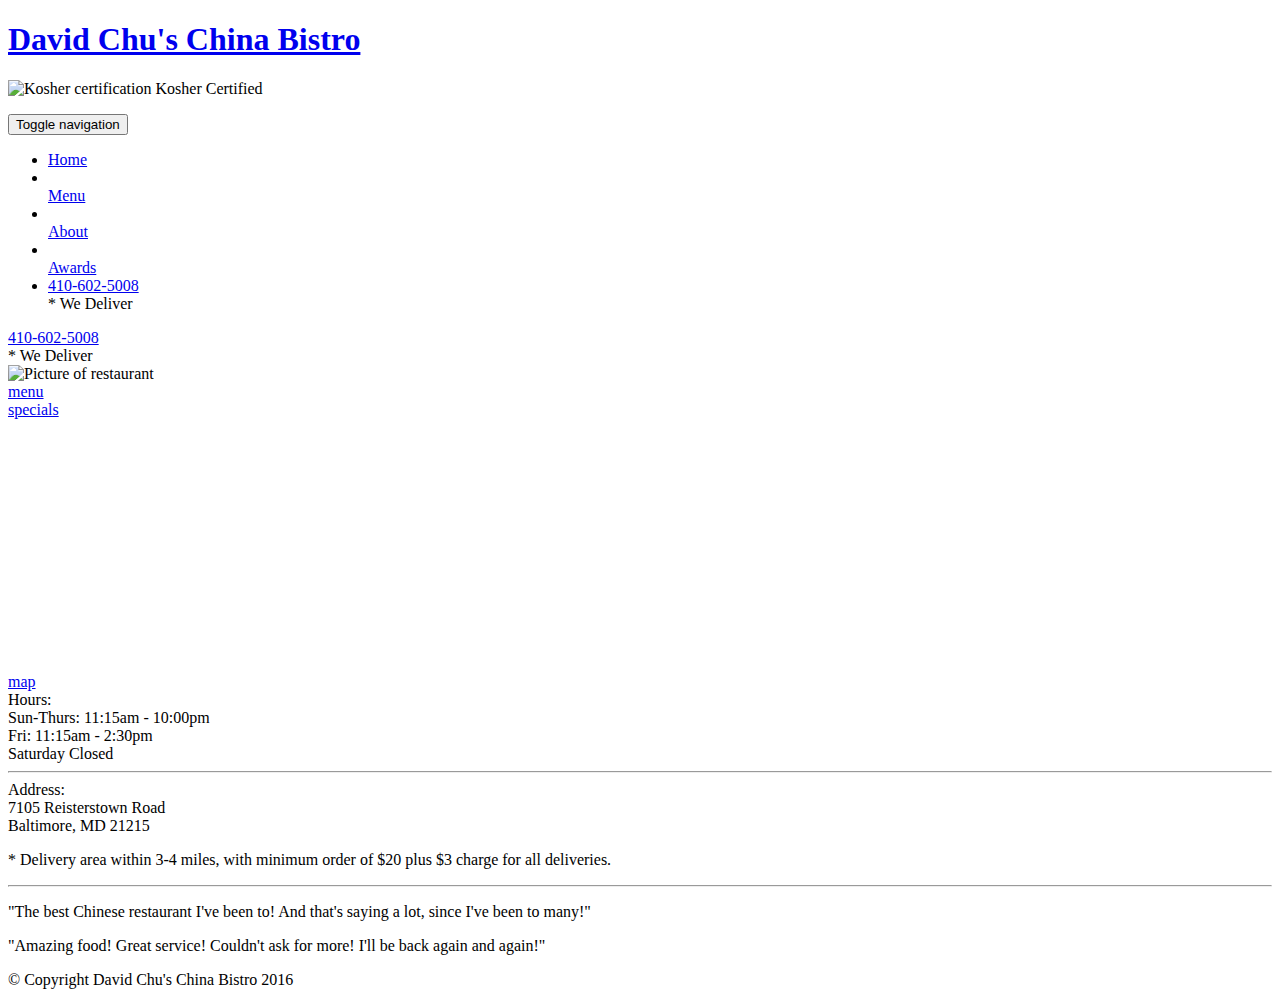
==== mod3_assignment/index.html @ ef96a6cd "new" ====
<!doctype html>
<html lang="en">
  <head>
    <meta charset="utf-8">
    <meta http-equiv="X-UA-Compatible" content="IE=edge">
    <meta name="viewport" content="width=device-width, initial-scale=1">
    <title>David Chu's China Bistro</title>
    <link rel="stylesheet" href="css/bootstrap.min.css">
    <link rel="stylesheet" href="css/styles.css">
    <link href='https://fonts.googleapis.com/css?family=Oxygen:400,300,700' rel='stylesheet' type='text/css'>
    <link href='https://fonts.googleapis.com/css?family=Lora' rel='stylesheet' type='text/css'>
  </head>
<body>
  <header>
    <nav id="header-nav" class="navbar navbar-default">
      <div class="container">
        <div class="navbar-header">
          <a href="index.html" class="pull-left visible-md visible-lg">
            <div id="logo-img"></div>
          </a>

          <div class="navbar-brand">
            <a href="index.html"><h1>David Chu's China Bistro</h1></a>
            <p>
              <img src="images/star-k-logo.png" alt="Kosher certification">
              <span>Kosher Certified</span>
            </p>
          </div>

          <button type="button" class="navbar-toggle collapsed" data-toggle="collapse" data-target="#collapsable-nav" aria-expanded="false">
            <span class="sr-only">Toggle navigation</span>
            <span class="icon-bar"></span>
            <span class="icon-bar"></span>
            <span class="icon-bar"></span>
          </button>
        </div>
        
        <div id="collapsable-nav" class="collapse navbar-collapse">
           <ul id="nav-list" class="nav navbar-nav navbar-right">
            <li class="visible-xs active">
              <a href="index.html">
                <span class="glyphicon glyphicon-home"></span> Home</a>
            </li>
            <li>
              <a href="menu-categories.html">
                <span class="glyphicon glyphicon-cutlery"></span><br class="hidden-xs"> Menu</a>
            </li>
            <li>
              <a href="#">
                <span class="glyphicon glyphicon-info-sign"></span><br class="hidden-xs"> About</a>
            </li>
            <li>
              <a href="#">
                <span class="glyphicon glyphicon-certificate"></span><br class="hidden-xs"> Awards</a>
            </li>
            <li id="phone" class="hidden-xs">
              <a href="tel:410-602-5008">
                <span>410-602-5008</span></a><div>* We Deliver</div>
            </li>
          </ul><!-- #nav-list -->
        </div><!-- .collapse .navbar-collapse -->
      </div><!-- .container -->
    </nav><!-- #header-nav -->
  </header>

  <div id="call-btn" class="visible-xs">
    <a class="btn" href="tel:410-602-5008">
    <span class="glyphicon glyphicon-earphone"></span>
    410-602-5008
    </a>
  </div>
  <div id="xs-deliver" class="text-center visible-xs">* We Deliver</div>

  <div id="main-content" class="container">
    <div class="jumbotron">
      <img src="images/jumbotron_768.jpg" alt="Picture of restaurant" class="img-responsive visible-xs">
    </div>

    <div id="home-tiles" class="row">
      <div class="col-md-4 col-sm-6 col-xs-12">
        <a href="menu-categories.html"><div id="menu-tile"><span>menu</span></div></a>
      </div>
      <div class="col-md-4 col-sm-6 col-xs-12">
        <a href="single-category.html"><div id="specials-tile"><span>specials</span></div></a>
      </div>
      <div class="col-md-4 col-sm-12 col-xs-12">
        <a href="https://www.google.com/maps/place/David+Chu's+China+Bistro/@39.3635874,-76.7138622,17z/data=!4m6!1m3!3m2!1s0x89c81a14e7817803:0xab20a0e99daa17ea!2sDavid+Chu's+China+Bistro!3m1!1s0x89c81a14e7817803:0xab20a0e99daa17ea" target="_blank">
          <div id="map-tile">
            <iframe src="https://www.google.com/maps/embed?pb=!1m18!1m12!1m3!1d3084.675372390488!2d-76.71386218529199!3d39.3635874269356!2m3!1f0!2f0!3f0!3m2!1i1024!2i768!4f13.1!3m3!1m2!1s0x89c81a14e7817803%3A0xab20a0e99daa17ea!2sDavid+Chu&#39;s+China+Bistro!5e0!3m2!1sen!2sus!4v1452824864156" width="100%" height="250" frameborder="0" style="border:0" allowfullscreen></iframe>
            <span>map</span>
          </div>
        </a>
      </div>
    </div><!-- End of #home-tiles -->
  </div><!-- End of #main-content -->

  <footer class="panel-footer">
    <div class="container">
      <div class="row">
        <section id="hours" class="col-sm-4">
          <span>Hours:</span><br>
          Sun-Thurs: 11:15am - 10:00pm<br>
          Fri: 11:15am - 2:30pm<br>
          Saturday Closed
          <hr class="visible-xs">
        </section>
        <section id="address" class="col-sm-4">
          <span>Address:</span><br>
          7105 Reisterstown Road<br>
          Baltimore, MD 21215
          <p>* Delivery area within 3-4 miles, with minimum order of $20 plus $3 charge for all deliveries.</p>
          <hr class="visible-xs">
        </section>
        <section id="testimonials" class="col-sm-4">
          <p>"The best Chinese restaurant I've been to! And that's saying a lot, since I've been to many!"</p>
          <p>"Amazing food! Great service! Couldn't ask for more! I'll be back again and again!"</p>
        </section>
      </div>
      <div class="text-center">&copy; Copyright David Chu's China Bistro 2016</div>
    </div>
  </footer>

  <!-- jQuery (Bootstrap JS plugins depend on it) -->
  <script src="js/jquery-2.1.4.min.js"></script>
  <script src="js/bootstrap.min.js"></script>
  <script src="js/script.js"></script>
</body>
</html>
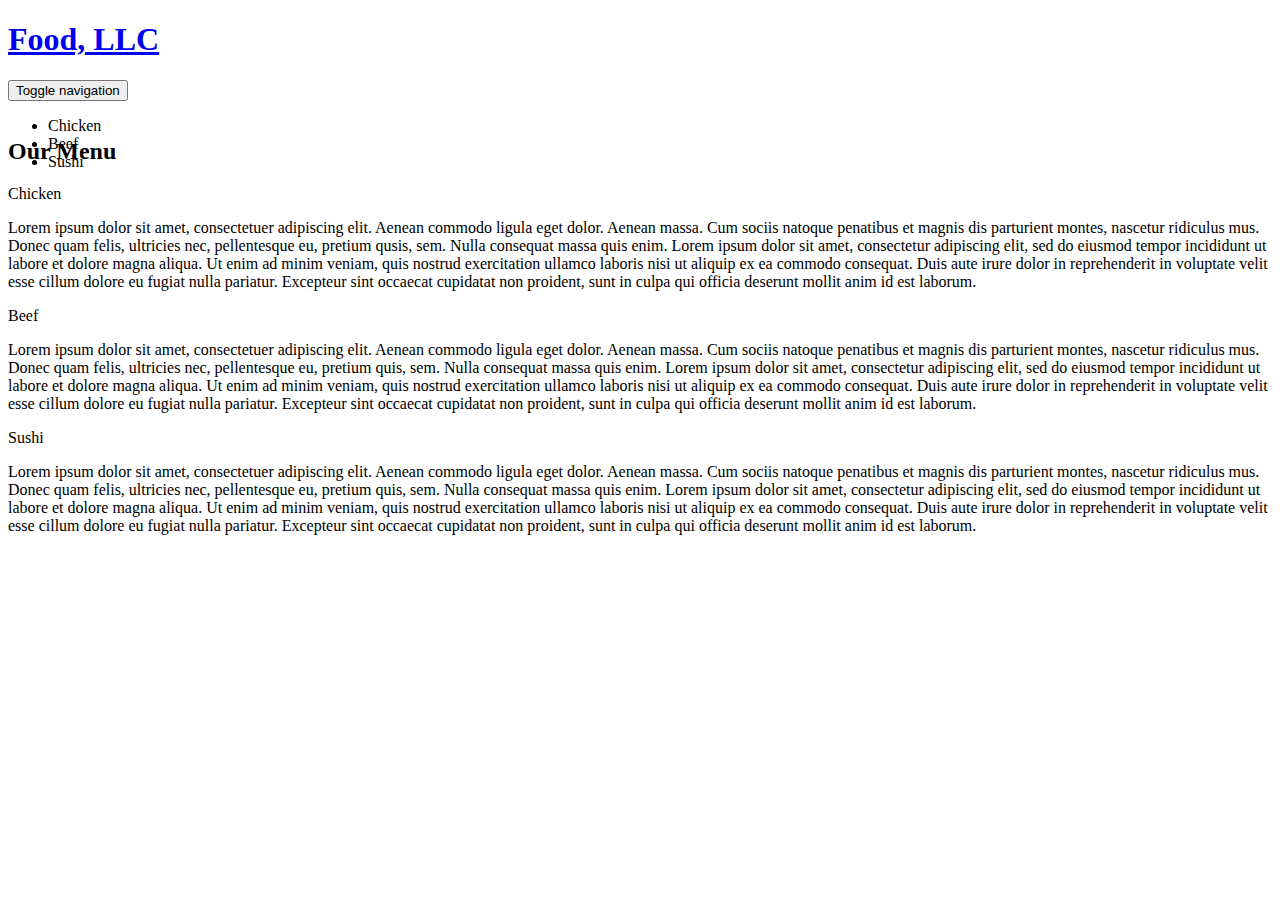
==== commit b0fa8d4f: "new" ====
--- a/mod3_assignment/index.html
+++ b/mod3_assignment/index.html
@@ -1,30 +1,23 @@
-<!doctype html>
+<!DOCTYPE html>
 <html lang="en">
-  <head>
-    <meta charset="utf-8">
-    <meta http-equiv="X-UA-Compatible" content="IE=edge">
-    <meta name="viewport" content="width=device-width, initial-scale=1">
-    <title>David Chu's China Bistro</title>
-    <link rel="stylesheet" href="css/bootstrap.min.css">
-    <link rel="stylesheet" href="css/styles.css">
-    <link href='https://fonts.googleapis.com/css?family=Oxygen:400,300,700' rel='stylesheet' type='text/css'>
-    <link href='https://fonts.googleapis.com/css?family=Lora' rel='stylesheet' type='text/css'>
-  </head>
+<head>
+  <meta charset="utf-8">
+  <meta http-equiv="X-UA-Compatible" content="IE=edge">
+  <meta name="viewport" content="width=device-width, initial-scale=1">
+  <title>Module_3 Assignment</title>
+  <link rel="stylesheet" href="css/bootstrap.min.css">
+  <link rel="stylesheet" href="css/styles.css">
+  <link href='https://fonts.googleapis.com/css?family=Oxygen:400,300,700' rel='stylesheet' type='text/css'>
+  <link href='https://fonts.googleapis.com/css?family=Lora' rel='stylesheet' type='text/css'>
+</head>
+
 <body>
-  <header>
+ <header>
     <nav id="header-nav" class="navbar navbar-default">
       <div class="container">
         <div class="navbar-header">
-          <a href="index.html" class="pull-left visible-md visible-lg">
-            <div id="logo-img"></div>
-          </a>
-
           <div class="navbar-brand">
-            <a href="index.html"><h1>David Chu's China Bistro</h1></a>
-            <p>
-              <img src="images/star-k-logo.png" alt="Kosher certification">
-              <span>Kosher Certified</span>
-            </p>
+            <a href="index.html"><h1>Food, LLC</h1></a>
           </div>
 
           <button type="button" class="navbar-toggle collapsed" data-toggle="collapse" data-target="#collapsable-nav" aria-expanded="false">
@@ -35,94 +28,54 @@
           </button>
         </div>
         
-        <div id="collapsable-nav" class="collapse navbar-collapse">
-           <ul id="nav-list" class="nav navbar-nav navbar-right">
-            <li class="visible-xs active">
-              <a href="index.html">
-                <span class="glyphicon glyphicon-home"></span> Home</a>
+        <div id="collapsable-nav" class="navbar-collapse collapse" aria-expanded="false" style="height: 1px;">
+          <ul id="nav-list" class="nav navbar-nav navbar-right visible-xs">
+            <li>
+              <a>Chicken</a>
             </li>
             <li>
-              <a href="menu-categories.html">
-                <span class="glyphicon glyphicon-cutlery"></span><br class="hidden-xs"> Menu</a>
+              <a>Beef</a>
             </li>
             <li>
-              <a href="#">
-                <span class="glyphicon glyphicon-info-sign"></span><br class="hidden-xs"> About</a>
+              <a>Sushi</a>
             </li>
-            <li>
-              <a href="#">
-                <span class="glyphicon glyphicon-certificate"></span><br class="hidden-xs"> Awards</a>
-            </li>
-            <li id="phone" class="hidden-xs">
-              <a href="tel:410-602-5008">
-                <span>410-602-5008</span></a><div>* We Deliver</div>
-            </li>
-          </ul><!-- #nav-list -->
-        </div><!-- .collapse .navbar-collapse -->
-      </div><!-- .container -->
-    </nav><!-- #header-nav -->
+          </ul>
+        </div>
+      </div>
+    </nav>
   </header>
 
-  <div id="call-btn" class="visible-xs">
-    <a class="btn" href="tel:410-602-5008">
-    <span class="glyphicon glyphicon-earphone"></span>
-    410-602-5008
-    </a>
+<h2>Our Menu</h2>
+
+<div class="row">
+
+  <div class="col-lg-4 col-md-6 col-sm-12">
+    <div class="content-box">
+      <p class="item-name">Chicken</p>
+      <p>Lorem ipsum dolor sit amet, consectetuer adipiscing elit. Aenean commodo ligula eget dolor. Aenean massa. Cum sociis natoque penatibus et magnis dis parturient montes, nascetur ridiculus mus. Donec quam felis, ultricies nec, pellentesque eu, pretium qusis, sem. Nulla consequat massa quis enim. Lorem ipsum dolor sit amet, consectetur adipiscing elit, sed do eiusmod tempor incididunt ut labore et dolore magna aliqua. Ut enim ad minim veniam, quis nostrud exercitation ullamco laboris nisi ut aliquip ex ea commodo consequat. Duis aute irure dolor in reprehenderit in voluptate velit esse cillum dolore eu fugiat nulla pariatur. Excepteur sint occaecat cupidatat non proident, sunt in culpa qui officia deserunt mollit anim id est laborum.</p>
+    </div>
   </div>
-  <div id="xs-deliver" class="text-center visible-xs">* We Deliver</div>
 
-  <div id="main-content" class="container">
-    <div class="jumbotron">
-      <img src="images/jumbotron_768.jpg" alt="Picture of restaurant" class="img-responsive visible-xs">
+  <div class="col-lg-4 col-md-6 col-sm-12">
+    <div class="content-box">
+      <p class="item-name">Beef</p>
+      <p>Lorem ipsum dolor sit amet, consectetuer adipiscing elit. Aenean commodo ligula eget dolor. Aenean massa. Cum sociis natoque penatibus et magnis dis parturient montes, nascetur ridiculus mus. Donec quam felis, ultricies nec, pellentesque eu, pretium quis, sem. Nulla consequat massa quis enim. Lorem ipsum dolor sit amet, consectetur adipiscing elit, sed do eiusmod tempor incididunt ut labore et dolore magna aliqua. Ut enim ad minim veniam, quis nostrud exercitation ullamco laboris nisi ut aliquip ex ea commodo consequat. Duis aute irure dolor in reprehenderit in voluptate velit esse cillum dolore eu fugiat nulla pariatur. Excepteur sint occaecat cupidatat non proident, sunt in culpa qui officia deserunt mollit anim id est laborum.</p>
     </div>
+  </div>
 
-    <div id="home-tiles" class="row">
-      <div class="col-md-4 col-sm-6 col-xs-12">
-        <a href="menu-categories.html"><div id="menu-tile"><span>menu</span></div></a>
-      </div>
-      <div class="col-md-4 col-sm-6 col-xs-12">
-        <a href="single-category.html"><div id="specials-tile"><span>specials</span></div></a>
-      </div>
-      <div class="col-md-4 col-sm-12 col-xs-12">
-        <a href="https://www.google.com/maps/place/David+Chu's+China+Bistro/@39.3635874,-76.7138622,17z/data=!4m6!1m3!3m2!1s0x89c81a14e7817803:0xab20a0e99daa17ea!2sDavid+Chu's+China+Bistro!3m1!1s0x89c81a14e7817803:0xab20a0e99daa17ea" target="_blank">
-          <div id="map-tile">
-            <iframe src="https://www.google.com/maps/embed?pb=!1m18!1m12!1m3!1d3084.675372390488!2d-76.71386218529199!3d39.3635874269356!2m3!1f0!2f0!3f0!3m2!1i1024!2i768!4f13.1!3m3!1m2!1s0x89c81a14e7817803%3A0xab20a0e99daa17ea!2sDavid+Chu&#39;s+China+Bistro!5e0!3m2!1sen!2sus!4v1452824864156" width="100%" height="250" frameborder="0" style="border:0" allowfullscreen></iframe>
-            <span>map</span>
-          </div>
-        </a>
-      </div>
-    </div><!-- End of #home-tiles -->
-  </div><!-- End of #main-content -->
 
-  <footer class="panel-footer">
-    <div class="container">
-      <div class="row">
-        <section id="hours" class="col-sm-4">
-          <span>Hours:</span><br>
-          Sun-Thurs: 11:15am - 10:00pm<br>
-          Fri: 11:15am - 2:30pm<br>
-          Saturday Closed
-          <hr class="visible-xs">
-        </section>
-        <section id="address" class="col-sm-4">
-          <span>Address:</span><br>
-          7105 Reisterstown Road<br>
-          Baltimore, MD 21215
-          <p>* Delivery area within 3-4 miles, with minimum order of $20 plus $3 charge for all deliveries.</p>
-          <hr class="visible-xs">
-        </section>
-        <section id="testimonials" class="col-sm-4">
-          <p>"The best Chinese restaurant I've been to! And that's saying a lot, since I've been to many!"</p>
-          <p>"Amazing food! Great service! Couldn't ask for more! I'll be back again and again!"</p>
-        </section>
-      </div>
-      <div class="text-center">&copy; Copyright David Chu's China Bistro 2016</div>
+  <div class="col-lg-4 col-md-12 col-sm-12">
+    <div class="content-box">
+      <p class="item-name">Sushi</p>
+      <p>Lorem ipsum dolor sit amet, consectetuer adipiscing elit. Aenean commodo ligula eget dolor. Aenean massa. Cum sociis natoque penatibus et magnis dis parturient montes, nascetur ridiculus mus. Donec quam felis, ultricies nec, pellentesque eu, pretium quis, sem. Nulla consequat massa quis enim. Lorem ipsum dolor sit amet, consectetur adipiscing elit, sed do eiusmod tempor incididunt ut labore et dolore magna aliqua. Ut enim ad minim veniam, quis nostrud exercitation ullamco laboris nisi ut aliquip ex ea commodo consequat. Duis aute irure dolor in reprehenderit in voluptate velit esse cillum dolore eu fugiat nulla pariatur. Excepteur sint occaecat cupidatat non proident, sunt in culpa qui officia deserunt mollit anim id est laborum.</p>
     </div>
-  </footer>
+  </div>
 
-  <!-- jQuery (Bootstrap JS plugins depend on it) -->
+</div>
+
   <script src="js/jquery-2.1.4.min.js"></script>
   <script src="js/bootstrap.min.js"></script>
   <script src="js/script.js"></script>
+
 </body>
-</html>
+</html>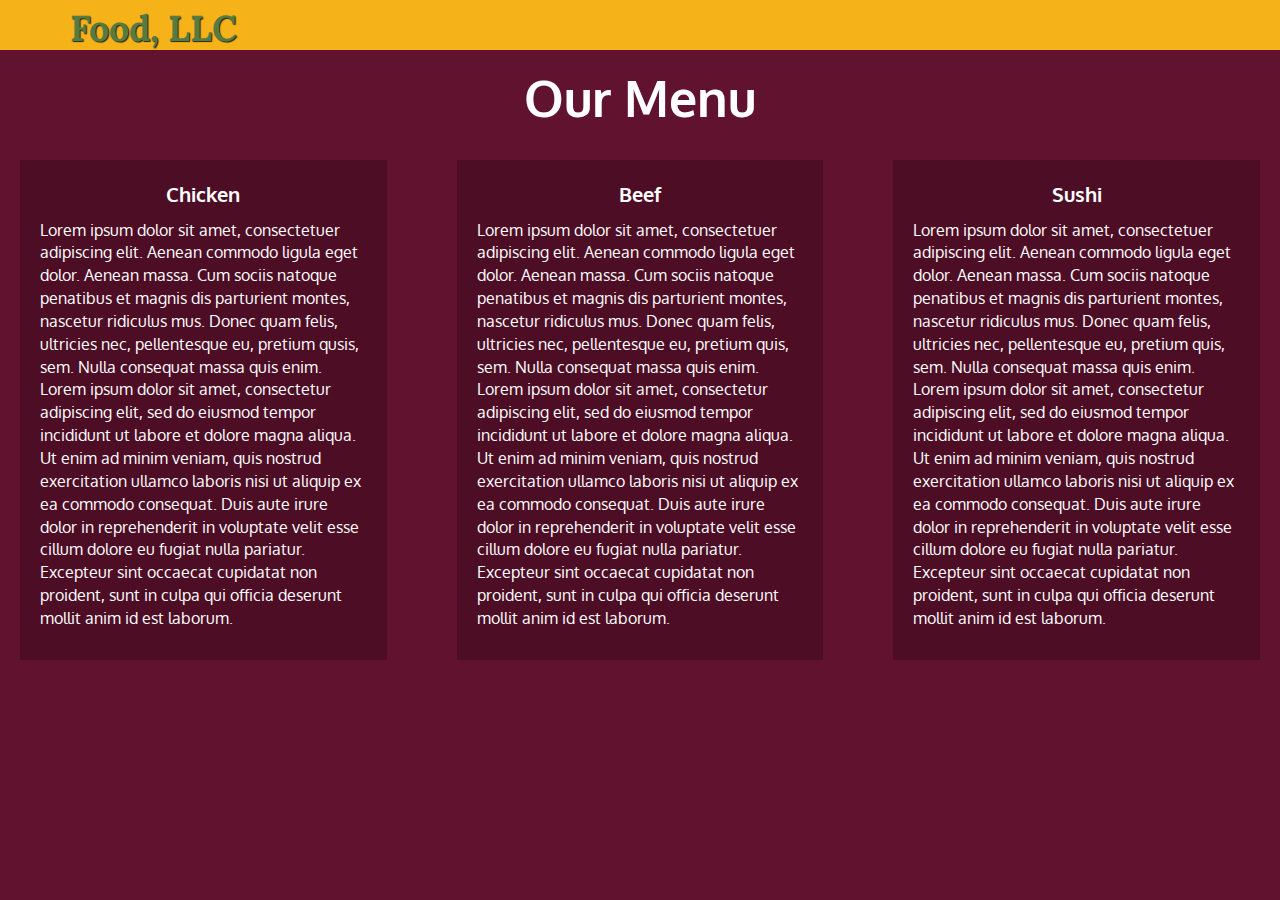
==== commit a6190dfa: "n" ====
--- a/mod3_assignment/index.html
+++ b/mod3_assignment/index.html
@@ -4,7 +4,7 @@
   <meta charset="utf-8">
   <meta http-equiv="X-UA-Compatible" content="IE=edge">
   <meta name="viewport" content="width=device-width, initial-scale=1">
-  <title>Module_3 Assignment</title>
+  <title>Module 3 Assignment</title>
   <link rel="stylesheet" href="css/bootstrap.min.css">
   <link rel="stylesheet" href="css/styles.css">
   <link href='https://fonts.googleapis.com/css?family=Oxygen:400,300,700' rel='stylesheet' type='text/css'>
--- a/mod3_assignment/css/styles.css
+++ b/mod3_assignment/css/styles.css
@@ -0,0 +1,70 @@
+body {
+  font-size: 16px;
+  color: white;
+  background-color: #61122f;
+  font-family: 'Oxygen', sans-serif;
+}
+
+#header-nav {
+  background-color: #f6b319;
+  border-radius: 0;
+  border: 0;
+}
+
+.navbar-brand h1 { 
+  font-family: 'Lora', serif;
+  color: #557c3e;
+  font-size: 2em;
+  font-weight: bold;
+  text-shadow: 1px 1px 1px #222;
+  margin-top: 0;
+  margin-bottom: 0;
+  line-height: .75;
+}
+
+h2{
+  margin-bottom: 15px;
+  text-align: center;
+  color: white;
+  font-size: 50px;
+  font-weight: bold;
+}
+
+.navbar-brand a:hover, .navbar-brand a:focus {
+  text-decoration: none;
+}
+
+#nav-list a {
+  color: #951C49;
+  text-align: center;
+}
+
+#nav-list a:hover {
+  background: #E7E7E7;
+}
+
+
+.navbar-header button.navbar-toggle, .navbar-header .icon-bar {
+  border: 1px solid #61122f;
+}
+.navbar-header button.navbar-toggle {
+  clear: both;
+  margin-top: -30px;
+}
+
+.content-box{
+  margin: 20px;
+  width: auto;
+  height: auto;
+  color: white;
+  background-color: rgba(0,0,0,0.2);
+  padding: 20px;
+}
+
+
+.item-name{
+  text-align: center;
+  font-size: 20px;
+  font-weight: bold;
+  color: white;
+}